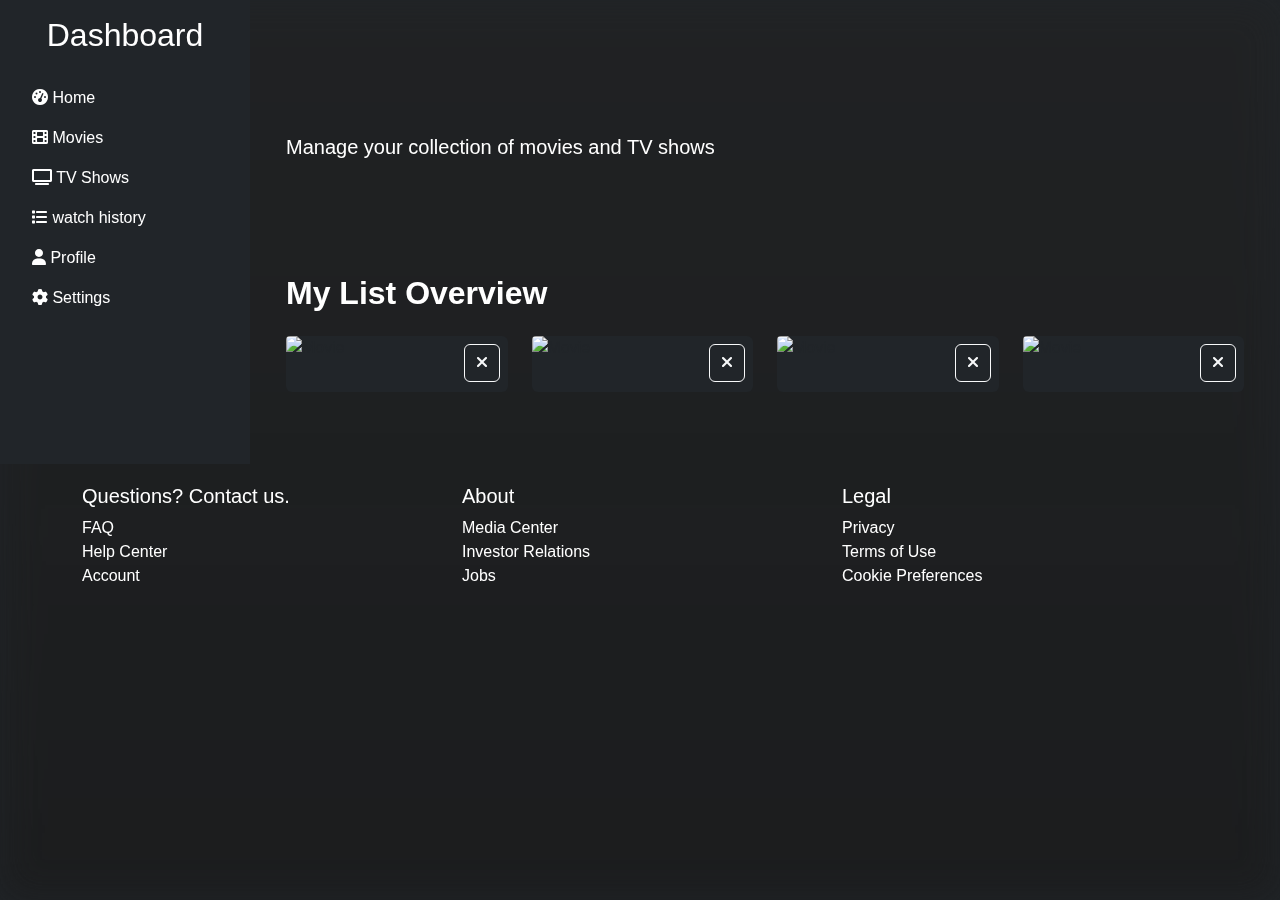
==== mylist.html @ 2183d6c5 "Initial commit" ====
<!DOCTYPE html>
<html lang="en">
<head>
    <meta charset="UTF-8">
    <meta name="viewport" content="width=device-width, initial-scale=1.0">
    <title>Dashboard - Netflix</title>
    <link href="https://cdn.jsdelivr.net/npm/bootstrap@5.3.0/dist/css/bootstrap.min.css" rel="stylesheet">
    <link href="css/style.css" rel="stylesheet">
    <link rel="stylesheet" href="https://cdnjs.cloudflare.com/ajax/libs/font-awesome/6.0.0/css/all.min.css">
</head>
<body class="bg-dark text-white">
    <div class="d-flex">
        <div class="sidebar bg-dark p-3" style="width: 250px;">
            <h2 class="text-center text-white mb-4">Dashboard</h2>
            <ul class="nav flex-column">
                <li class="nav-item">
                    <a class="nav-link text-white" href="index.html">
                        <i class="fas fa-tachometer-alt"></i> Home
                    </a>
                </li>
                <li class="nav-item">
                    <a class="nav-link text-white" href="movies.html">
                        <i class="fas fa-film"></i> Movies
                    </a>
                </li>
                <li class="nav-item">
                    <a class="nav-link text-white" href="tvshows.html">
                        <i class="fas fa-tv"></i> TV Shows
                    </a>
                </li>
                <li class="nav-item">
                    <a class="nav-link text-white" href="#">
                        <i class="fas fa-list"></i> watch history
                    </a>
                </li>
                <li class="nav-item">
                    <a class="nav-link text-white" href="#">
                        <i class="fas fa-user"></i> Profile
                    </a>
                </li>
                <li class="nav-item">
                    <a class="nav-link text-white" href="#">
                        <i class="fas fa-cog"></i> Settings
                    </a>
                </li>
            </ul>
        </div>
        
        <div class="content p-4" style="flex-grow: 1;">
            <section class="dashboard-header py-5" style="margin-top: 60px;">
                <div class="container">
                    <div class="row align-items-center">
                        <div class="col">
                            <p class="lead">Manage your collection of movies and TV shows</p>
                        </div>
                    </div>
                </div>
            </section>

            <section class="dashboard-content py-5">
                <div class="container">
                    <h2 class="mb-4">My List Overview</h2>
                    <div class="row g-4">
                        <div class="col-6 col-md-4 col-lg-3">
                            <div class="card bg-dark position-relative">
                                <img src="https://imgc.allpostersimages.com/img/posters/24x36-netflix-stranger-things-one-sheet-premium-poster_u-L-F9PHCD0.jpg" class="card-img-top" alt="Movie">
                                <div class="card-body">
                                    <button class="btn btn-outline-light position-absolute top-0 end-0 m-2"><i class="fas fa-times"></i></button>
                                </div>
                            </div>
                        </div>
                        <div class="col-6 col-md-4 col-lg-3">
                            <div class="card bg-dark position-relative">
                                <img src="https://imgc.allpostersimages.com/img/posters/24x36-netflix-stranger-things-one-sheet-premium-poster_u-L-F9PHCD0.jpg" class="card-img-top" alt="Movie">
                                <div class="card-body">
                                    <button class="btn btn-outline-light position-absolute top-0 end-0 m-2"><i class="fas fa-times"></i></button>
                                </div>
                            </div>
                        </div>
                        <div class="col-6 col-md-4 col-lg-3">
                            <div class="card bg-dark position-relative">
                                <img src="https://imgc.allpostersimages.com/img/posters/24x36-netflix-stranger-things-one-sheet-premium-poster_u-L-F9PHCD0.jpg" class="card-img-top" alt="Movie">
                                <div class="card-body">
                                    <button class="btn btn-outline-light position-absolute top-0 end-0 m-2"><i class="fas fa-times"></i></button>
                                </div>
                            </div>
                        </div>
                        <div class="col-6 col-md-4 col-lg-3">
                            <div class="card bg-dark position-relative">
                                <img src="https://imgc.allpostersimages.com/img/posters/24x36-netflix-stranger-things-one-sheet-premium-poster_u-L-F9PHCD0.jpg" class="card-img-top" alt="Movie">
                                <div class="card-body">
                                    <button class="btn btn-outline-light position-absolute top-0 end-0 m-2"><i class="fas fa-times"></i></button>
                                </div>
                            </div>
                        </div>
                    </div>
                </div>
            </section>
        </div>
    </div>

    <footer>
        <div class="container">
            <div class="row">
                <div class="col-md-4">
                    <h5>Questions? Contact us.</h5>
                    <ul class="list-unstyled">
                        <li><a href="#" class="text-white text-decoration-none">FAQ</a></li>
                        <li><a href="#" class="text-white text-decoration-none">Help Center</a></li>
                        <li><a href="#" class="text-white text-decoration-none">Account</a></li>
                    </ul>
                </div>
                <div class="col-md-4">
                    <h5>About</h5>
                    <ul class="list-unstyled">
                        <li><a href="#" class="text-white text-decoration-none">Media Center</a></li>
                        <li><a href="#" class="text-white text-decoration-none">Investor Relations</a></li>
                        <li><a href="#" class="text-white text-decoration-none">Jobs</a></li>
                    </ul>
                </div>
                <div class="col-md-4">
                    <h5>Legal</h5>
                    <ul class="list-unstyled">
                        <li><a href="#" class="text-white text-decoration-none">Privacy</a></li>
                        <li><a href="#" class="text-white text-decoration-none">Terms of Use</a></li>
                        <li><a href="#" class="text-white text-decoration-none">Cookie Preferences</a></li>
                    </ul>
                </div>
            </div>
        </div>
    </footer>
    <script src="https://cdn.jsdelivr.net/npm/bootstrap@5.3.0/dist/js/bootstrap.bundle.min.js"></script>
</body>
</html>
---- css/style.css ----
body {
    font-family: 'Helvetica Neue', Arial, sans-serif;
}


.navbar {
    background-color: transparent !important;
    transition: background-color 0.3s ease;
}

.navbar.scrolled {
    background-color: #000 !important;
}

.hero-section {
    position: relative;
    overflow: hidden;
}

.hero-section::after {
    content: '';
    position: absolute;
    top: 0;
    left: 0;
    right: 0;
    bottom: 0;
    background: linear-gradient(to top, rgba(0, 0, 0, 0.8) 0%, rgba(0, 0, 0, 0.4) 60%, rgba(0, 0, 0, 0.9) 100%);
    border-radius: 8px;
}

.hero-section .position-absolute {
    z-index: 1;
}

.card {
    transition: transform 0.3s ease;
    cursor: pointer;
    border: none;
}

.card:hover {
    transform: scale(1.05);
}

.card img {
    border-radius: 4px;
}

section h2 {
    font-weight: bold;
}


.btn-netflix {
    background-color: #e50914;
    border-color: #e50914;
    color: white;
}

.btn-netflix:hover {
    background-color: #dc0510;
    border-color: #dc0510;
    color: white;
}

@media (max-width: 768px) {
    .hero-section h1 {
        font-size: 2rem;
    }

    .hero-section .lead {
        font-size: 1rem;
    }
}
footer {
    padding: 20px 0;
    color: #ffffff;
}
footer::before {
    content: '';
    top: 0;
    left: 0;
    right: 0;
    bottom: 0;
    background-image:linear-gradient(rgba(34, 34, 34, 0.85), rgba(26, 26, 26, 0.85)), url('https://assets.nflxext.com/ffe/siteui/vlv3/f841d4c7-10e1-40af-bcae-07a3f8dc141a/f6d7434e-d6de-4185-a6d4-c77a2d08737b/US-en-20220502-popsignuptwoweeks-perspective_alpha_website_medium.jpg');
    background-size: cover;
    background-position: center;
    background-repeat: no-repeat;
    filter: blur(20px);
    z-index: -1;
    position: fixed;
    width: 100%;
    height: 100%;
    opacity: 0.5;
}

footer a:hover {
    color: #fff !important;
    text-decoration: underline !important;
}


.progress {
    background-color: #4d4d4d;
}

.progress-bar {
    background-color: #e50914;
}

body::before {
    content: '';
    position: fixed;
    top: 0;
    left: 0;
    right: 0;
    bottom: 0;
    background-image:linear-gradient(rgba(34, 34, 34, 0.486), rgba(26, 26, 26, 0.85)), url('https://assets.nflxext.com/ffe/siteui/vlv3/f841d4c7-10e1-40af-bcae-07a3f8dc141a/f6d7434e-d6de-4185-a6d4-c77a2d08737b/US-en-20220502-popsignuptwoweeks-perspective_alpha_website_medium.jpg');
    z-index: -1;
    opacity: 0.5;
    background-size: cover;
    background-position: center;
    background-repeat: no-repeat;
    filter: blur(20px);
}
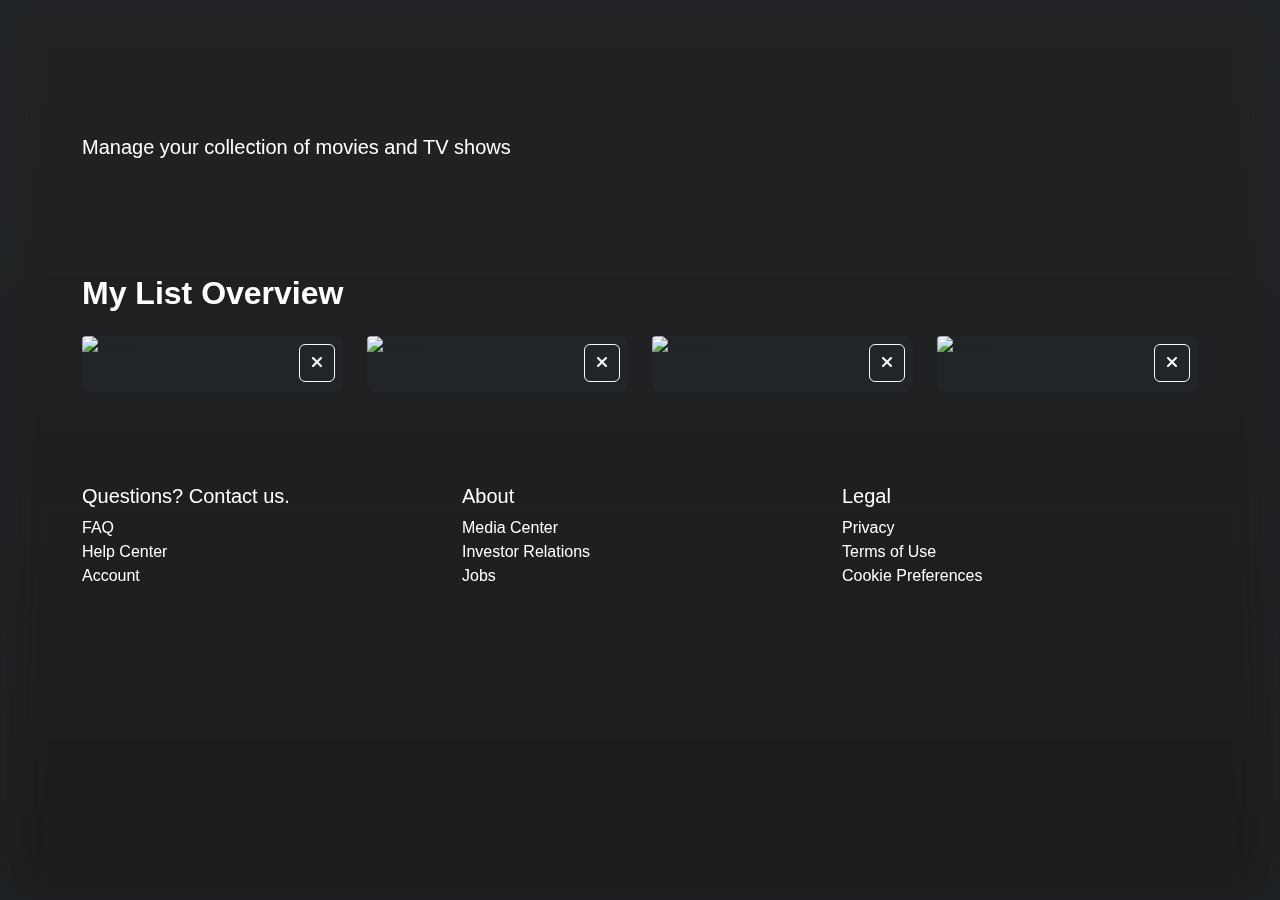
==== commit 8a300244: "Update styles and content" ====
--- a/mylist.html
+++ b/mylist.html
@@ -10,8 +10,11 @@
 </head>
 <body class="bg-dark text-white">
     <div class="d-flex">
-        <div class="sidebar bg-dark p-3" style="width: 250px;">
-            <h2 class="text-center text-white mb-4">Dashboard</h2>
+        <button class="btn btn-outline-light d-lg-none" type="button" data-bs-toggle="offcanvas" data-bs-target="#offcanvasSidebar" aria-controls="offcanvasSidebar">
+            <i class="fas fa-bars"></i> Menu
+        </button>
+        <div class="offcanvas offcanvas-start bg-dark text-white p-3" tabindex="-1" id="offcanvasSidebar" aria-labelledby="offcanvasSidebarLabel">
+            <h2 class="text-center mb-4">Dashboard</h2>
             <ul class="nav flex-column">
                 <li class="nav-item">
                     <a class="nav-link text-white" href="index.html">
@@ -30,7 +33,7 @@
                 </li>
                 <li class="nav-item">
                     <a class="nav-link text-white" href="#">
-                        <i class="fas fa-list"></i> watch history
+                        <i class="fas fa-list"></i> Watch History
                     </a>
                 </li>
                 <li class="nav-item">
@@ -45,7 +48,6 @@
                 </li>
             </ul>
         </div>
-        
         <div class="content p-4" style="flex-grow: 1;">
             <section class="dashboard-header py-5" style="margin-top: 60px;">
                 <div class="container">
@@ -129,6 +131,7 @@
             </div>
         </div>
     </footer>
+
     <script src="https://cdn.jsdelivr.net/npm/bootstrap@5.3.0/dist/js/bootstrap.bundle.min.js"></script>
 </body>
 </html>
--- a/css/style.css
+++ b/css/style.css
@@ -63,13 +63,85 @@
     color: white;
 }
 
-@media (max-width: 768px) {
+@media (max-width: 800px) {
     .hero-section h1 {
         font-size: 2rem;
     }
 
     .hero-section .lead {
         font-size: 1rem;
+    }
+    .sidebar {
+        display: none; 
+    }
+
+    .content {
+        padding: 1rem;
+    }
+
+    .dashboard-header {
+        margin-top: 30px;
+    }
+}
+@media (max-width: 400px) {
+    
+    
+    .hero-section h1 {
+        font-size: 1rem;
+    }
+
+    .hero-section .lead {
+        font-size: .5rem;
+    }
+    .hero-section a {
+        font-size: .5rem;
+        padding: 5px !important;
+        margin: 0 !important;
+        text-align: center !important;
+        align-self: center !important;
+    }
+    input::placeholder {
+        font-size: .5rem;
+      }
+    .form-control {
+        font-size: .5rem;
+        padding: 5px !important;
+        margin: 0 !important;
+        text-align: center !important;
+        align-self: center !important;
+    }
+    .offcanvas.offcanvas-start{
+        width: 200px !important; 
+    }
+
+    .offcanvas .offcanvas-header {
+        font-size: 16px;
+    }
+
+    .offcanvas .offcanvas-body {
+        padding: 10px;
+    }
+
+    .content {
+        padding: 1rem;
+    }
+
+    .card img {
+        height: auto;
+        width: 100%;
+    }
+
+    .dashboard-header p {
+        font-size: 14px;
+    }
+
+    h2 {
+        font-size: 20px;
+    }
+
+    .btn {
+        font-size: 12px;
+        padding: 0.25rem 0.5rem;
     }
 }
 footer {
